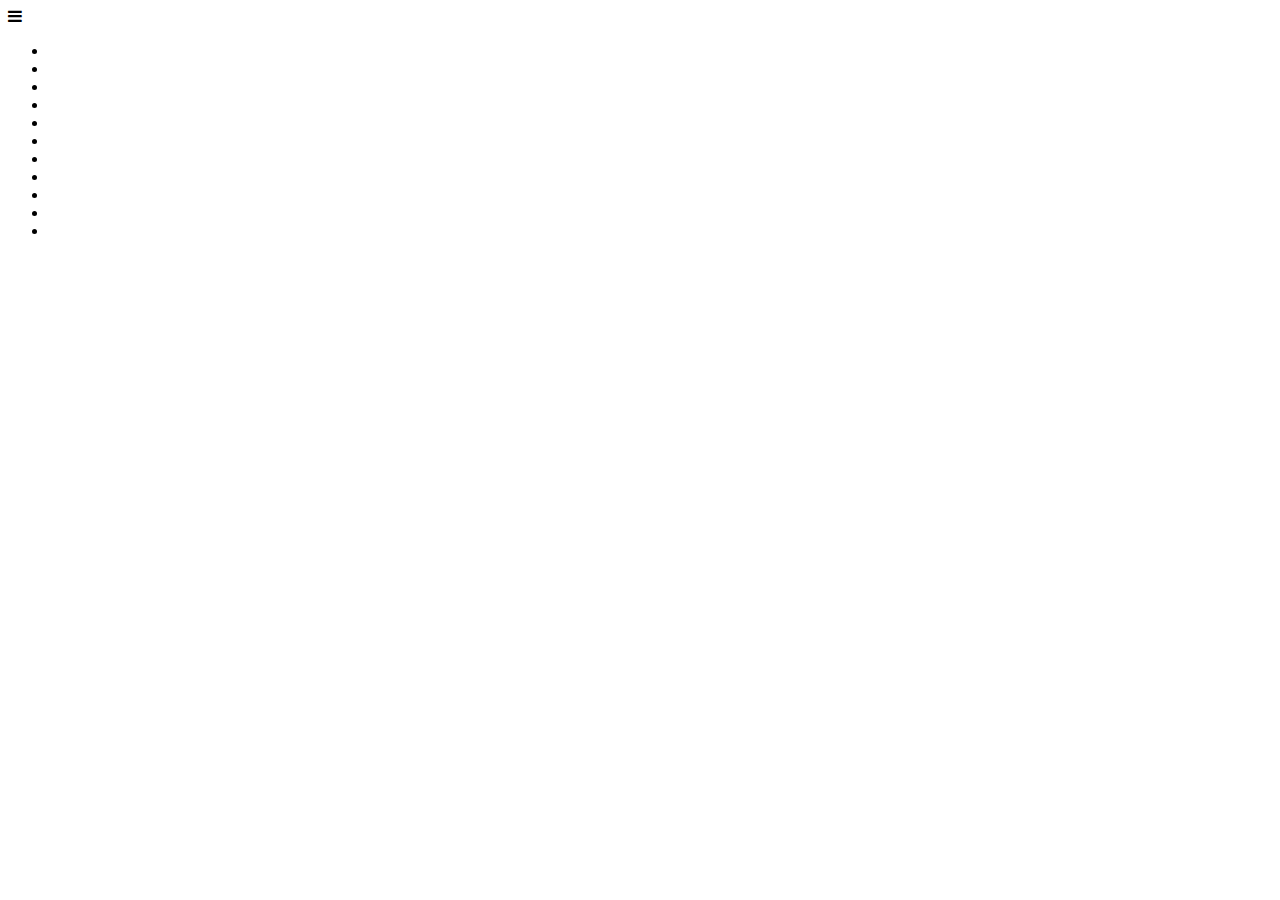
==== wellington-undiscovered.html @ 80363382 "initial commit" ====
<!DOCTYPE html>
<html>
	<head>
		<title>Wellington Undiscovered</title>
		<link rel="stylesheet" type="text/css" href="wellington-undiscovered.scss">
		<script src="wellington-undiscovered.js"></script>
		<link rel="stylesheet" href="https://maxcdn.bootstrapcdn.com/font-awesome/4.6.2/css/font-awesome.min.css">
	</head>
	
	<body>

		<div><i class="fa fa-bars" aria-hidden="true" onclick="collapse()"></i></div>
		
		<div class="container" id="#container">
			<ul>
				<li class="nav-item" href=""></li>
				<li class="nav-item" href=""></li>
				<li class="nav-item" href=""></li>
				<li class="nav-item" href=""></li>
				<li class="nav-item" href=""></li>
				<li class="nav-item" href=""></li>
				<li class="nav-item" href=""></li>
				<li class="nav-item" href=""></li>
				<li class="nav-item" href=""></li>
				<li class="nav-item" href=""></li>
				<li class="nav-item" href=""></li>
			</ul>
		</div>

	</body>
</html>
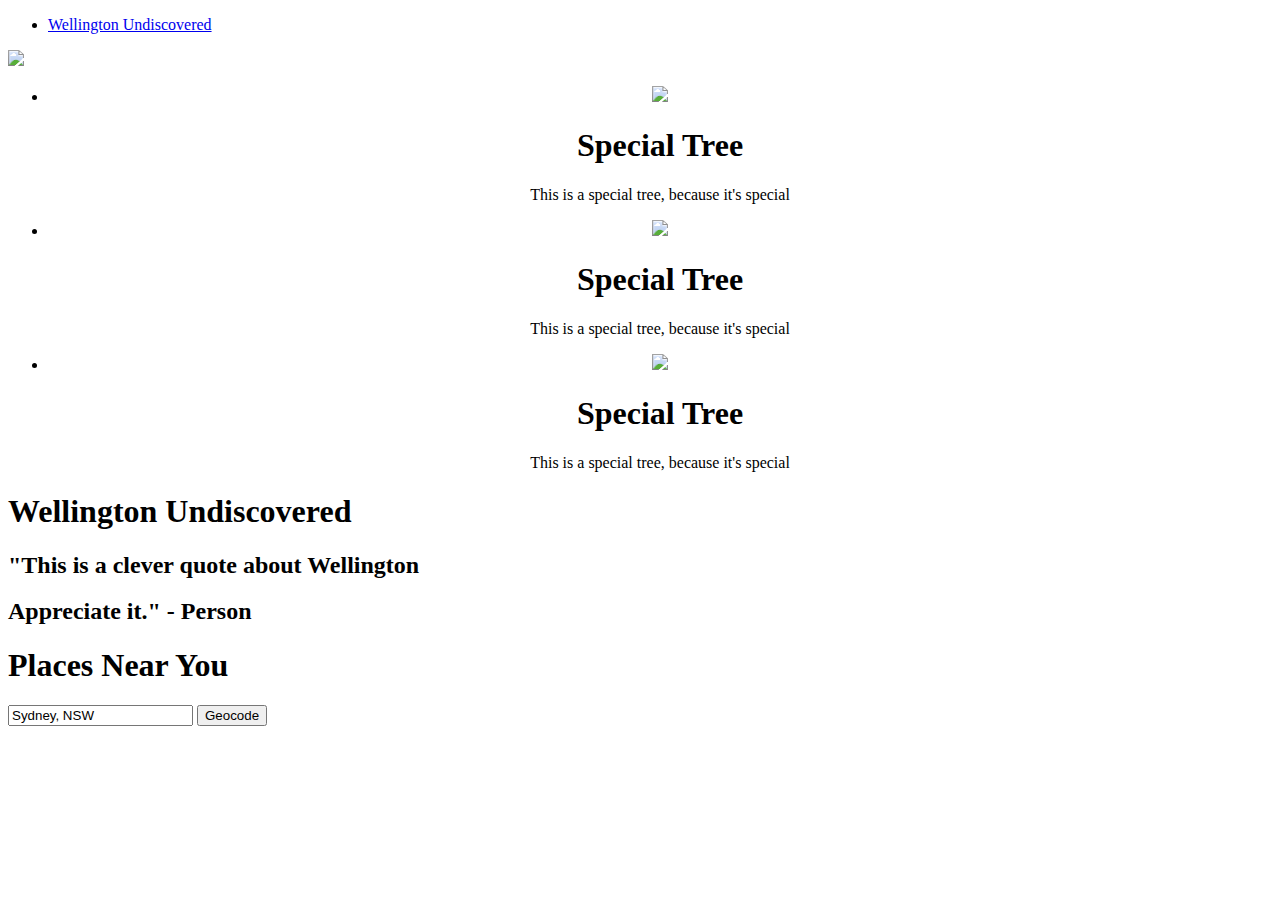
==== commit 20571d2f: "I HAVE NO IDEA WHATS GOING ON SOMEONE HELP ME PLEASE" ====
--- a/wellington-undiscovered.html
+++ b/wellington-undiscovered.html
@@ -4,29 +4,55 @@
 	<head>
 		<title>Wellington Undiscovered</title>
 		<link rel="stylesheet" type="text/css" href="wellington-undiscovered.scss">
-		<script src="wellington-undiscovered.js"></script>
 		<link rel="stylesheet" href="https://maxcdn.bootstrapcdn.com/font-awesome/4.6.2/css/font-awesome.min.css">
+		<!--<script src="http://maps.googleapis.com/maps/api/js"></script>-->
 	</head>
-	
+
 	<body>
+		<ul class="main-nav-top">
+			<li class="nav-item wellington"><a href="wellington-undiscovered-discover">Wellington Undiscovered</a></li>
+		</ul>
 
-		<div><i class="fa fa-bars" aria-hidden="true" onclick="collapse()"></i></div>
-		
-		<div class="container" id="#container">
-			<ul>
-				<li class="nav-item" href=""></li>
-				<li class="nav-item" href=""></li>
-				<li class="nav-item" href=""></li>
-				<li class="nav-item" href=""></li>
-				<li class="nav-item" href=""></li>
-				<li class="nav-item" href=""></li>
-				<li class="nav-item" href=""></li>
-				<li class="nav-item" href=""></li>
-				<li class="nav-item" href=""></li>
-				<li class="nav-item" href=""></li>
-				<li class="nav-item" href=""></li>
-			</ul>
+		<img class="cover-image" src="resources/images/wellington-night.jpg">
+
+		<ul class="special-item-list">
+			<li class="special-item">
+				<center><img src="resources/images/ash-tree.jpg" class="special-item-img"></center>
+				<center><h1 class="special-item-title">Special Tree</h1></center>
+				<center><p class="special-item-paragraph">This is a special tree, because it's special</p></center>
+			</li>
+
+			<li class="special-item">
+				<center><img src="resources/images/ash-tree.jpg" class="special-item-img"></center>
+				<center><h1 class="special-item-title">Special Tree</h1></center>
+				<center><p class="special-item-paragraph">This is a special tree, because it's special</p></center>
+			</li>
+
+			<li class="special-item">
+				<center><img src="resources/images/ash-tree.jpg" class="special-item-img"></center>
+				<center><h1 class="special-item-title">Special Tree</h1></center>
+				<center><p class="special-item-paragraph">This is a special tree, because it's special</p></center>
+			</li>
+		</ul>
+
+		<div class="welcome">
+			<h1>Wellington Undiscovered</h1>
+			<h2>"This is a clever quote about Wellington</h2>
+			<h2> Appreciate it." - Person</h2>
+			
 		</div>
 
+		<h1>Places Near You</h1>
+
+		<div id="floating-panel">
+     		 <input id="address" type="textbox" value="Sydney, NSW">
+     		 <input id="submit" type="button" value="Geocode">
+    	</div>
+    	
+    	<div id="map"></div>
+
+    	<script async defer
+    		src="https://maps.googleapis.com/maps/api/js?key=YOUR_API_KEY&callback=initMap">
+    	</script>
 	</body>
 </html>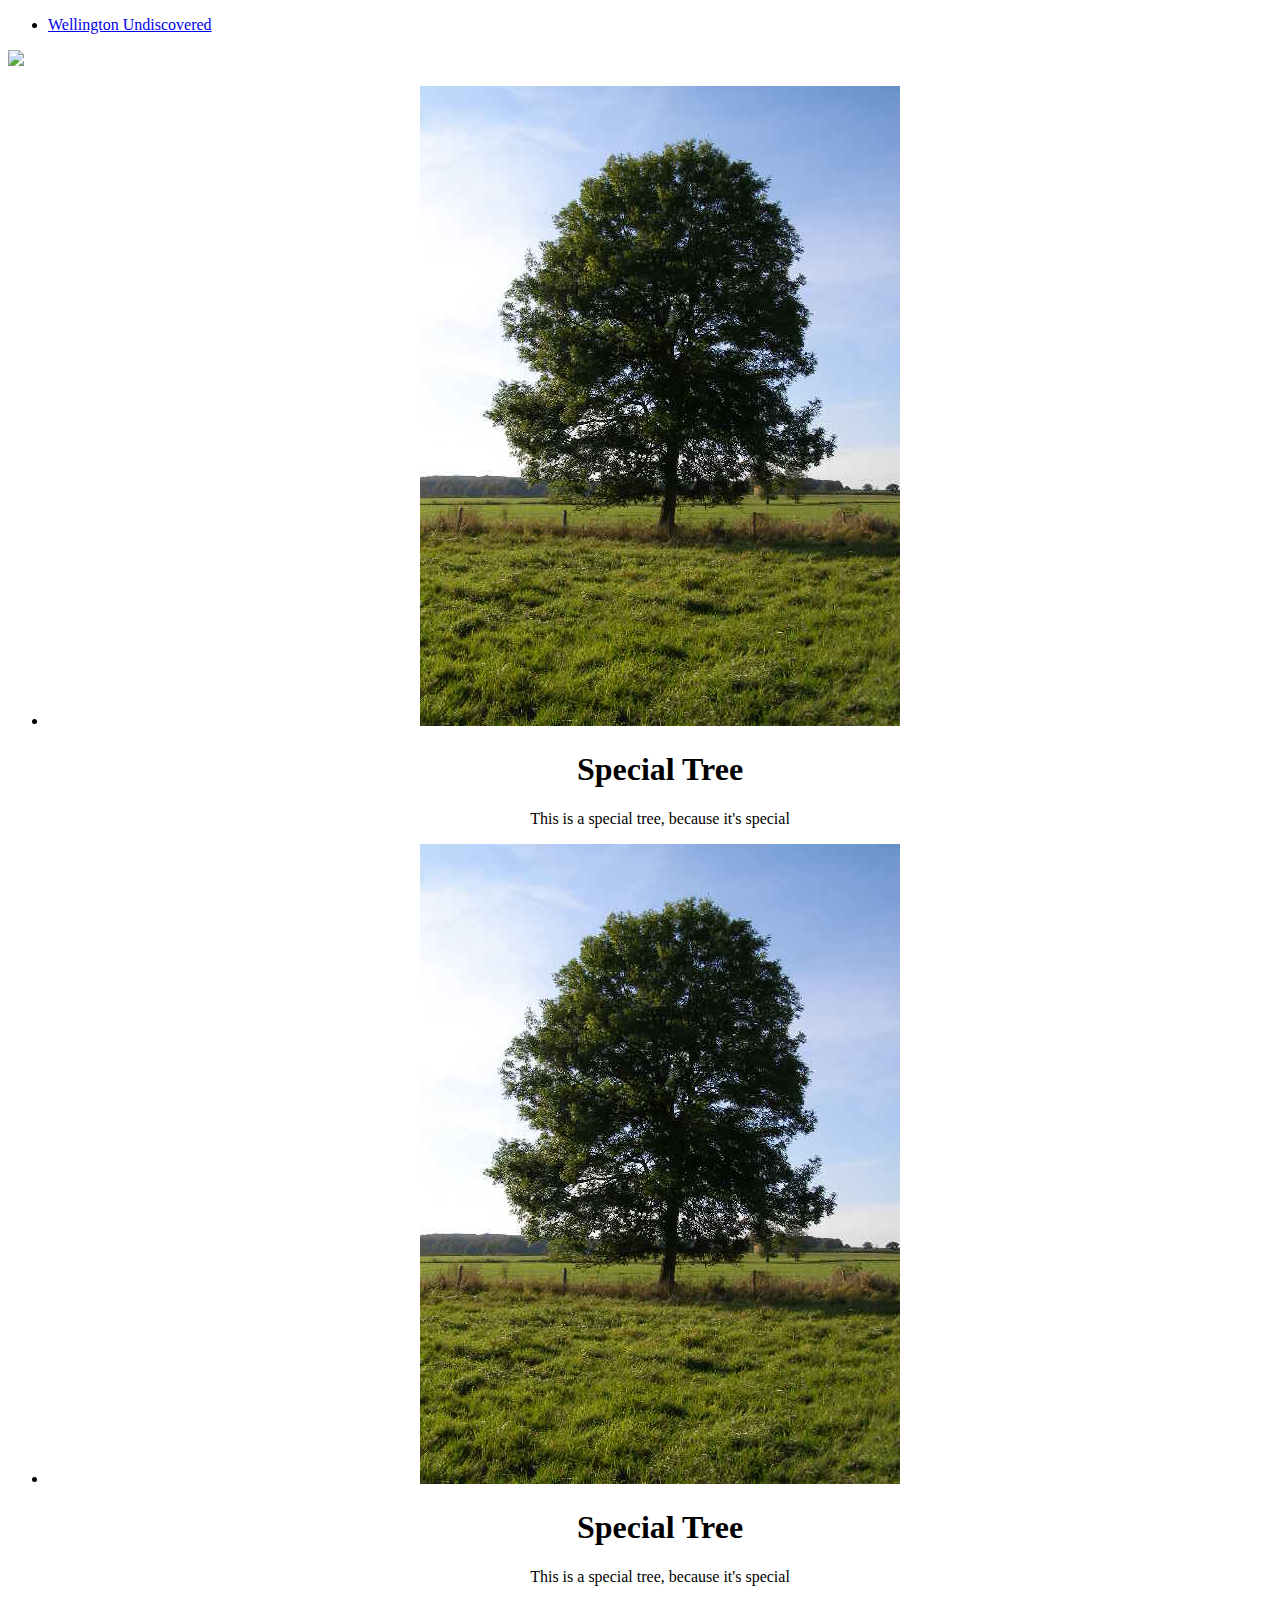
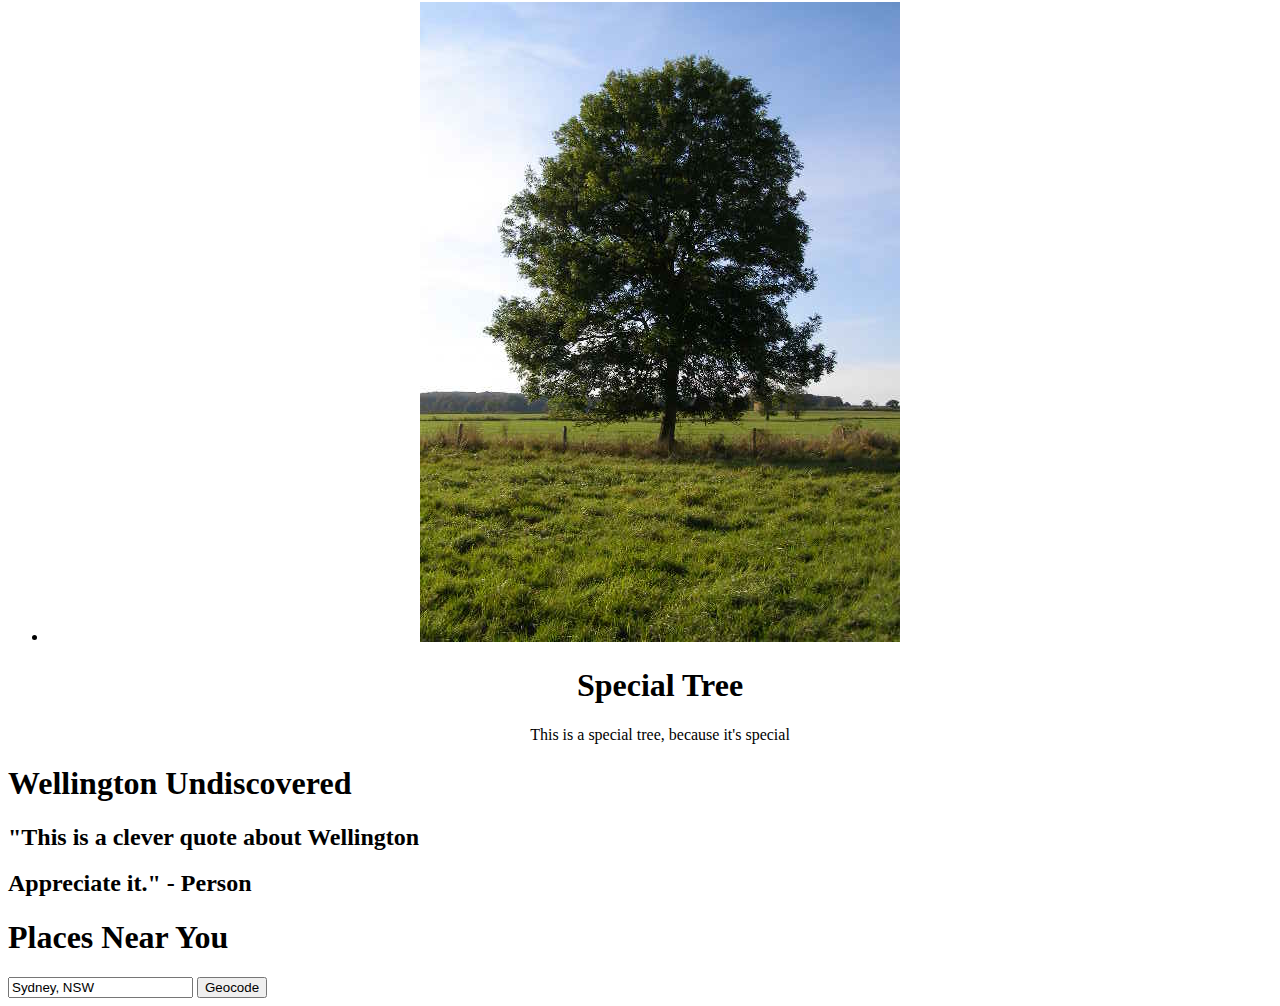
==== commit fb168092: "Google map is pointing to wellington now" ====
--- a/wellington-undiscovered.html
+++ b/wellington-undiscovered.html
@@ -5,7 +5,8 @@
 		<title>Wellington Undiscovered</title>
 		<link rel="stylesheet" type="text/css" href="wellington-undiscovered.scss">
 		<link rel="stylesheet" href="https://maxcdn.bootstrapcdn.com/font-awesome/4.6.2/css/font-awesome.min.css">
-		<!--<script src="http://maps.googleapis.com/maps/api/js"></script>-->
+		<script src="http://maps.googleapis.com/maps/api/js"></script>
+		<script src="wellington-undiscovered.js"></script>
 	</head>
 
 	<body>
@@ -17,19 +18,19 @@
 
 		<ul class="special-item-list">
 			<li class="special-item">
-				<center><img src="resources/images/ash-tree.jpg" class="special-item-img"></center>
+				<center><img src="resources/site-images/litterally_its_just_a_tree.jpg" class="special-item-img"></center>
 				<center><h1 class="special-item-title">Special Tree</h1></center>
 				<center><p class="special-item-paragraph">This is a special tree, because it's special</p></center>
 			</li>
 
 			<li class="special-item">
-				<center><img src="resources/images/ash-tree.jpg" class="special-item-img"></center>
+				<center><img src="resources/site-images/litterally_its_just_a_tree.jpg" class="special-item-img"></center>
 				<center><h1 class="special-item-title">Special Tree</h1></center>
 				<center><p class="special-item-paragraph">This is a special tree, because it's special</p></center>
 			</li>
 
 			<li class="special-item">
-				<center><img src="resources/images/ash-tree.jpg" class="special-item-img"></center>
+				<center><img src="resources/site-images/litterally_its_just_a_tree.jpg" class="special-item-img"></center>
 				<center><h1 class="special-item-title">Special Tree</h1></center>
 				<center><p class="special-item-paragraph">This is a special tree, because it's special</p></center>
 			</li>
@@ -49,10 +50,6 @@
      		 <input id="submit" type="button" value="Geocode">
     	</div>
     	
-    	<div id="map"></div>
+    	<div id="googleMap"></div>
 
-    	<script async defer
-    		src="https://maps.googleapis.com/maps/api/js?key=YOUR_API_KEY&callback=initMap">
-    	</script>
-	</body>
 </html>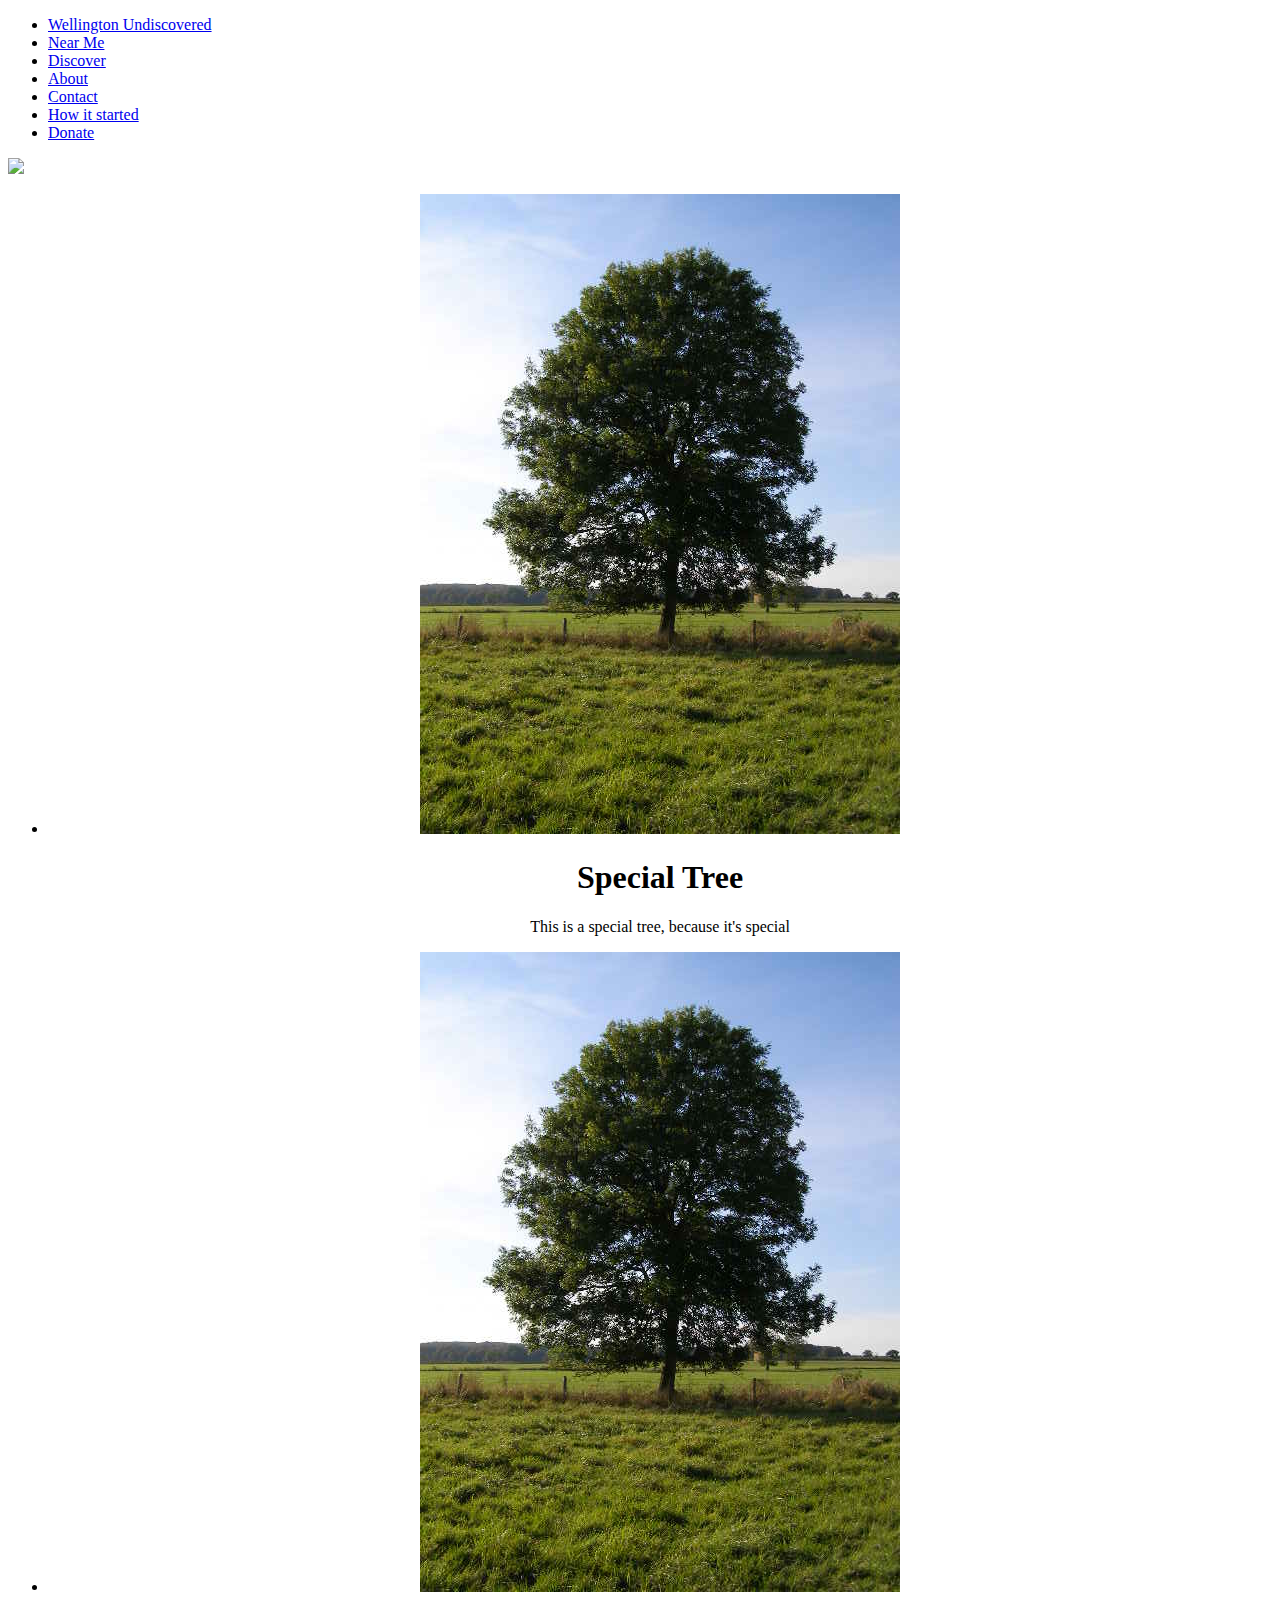
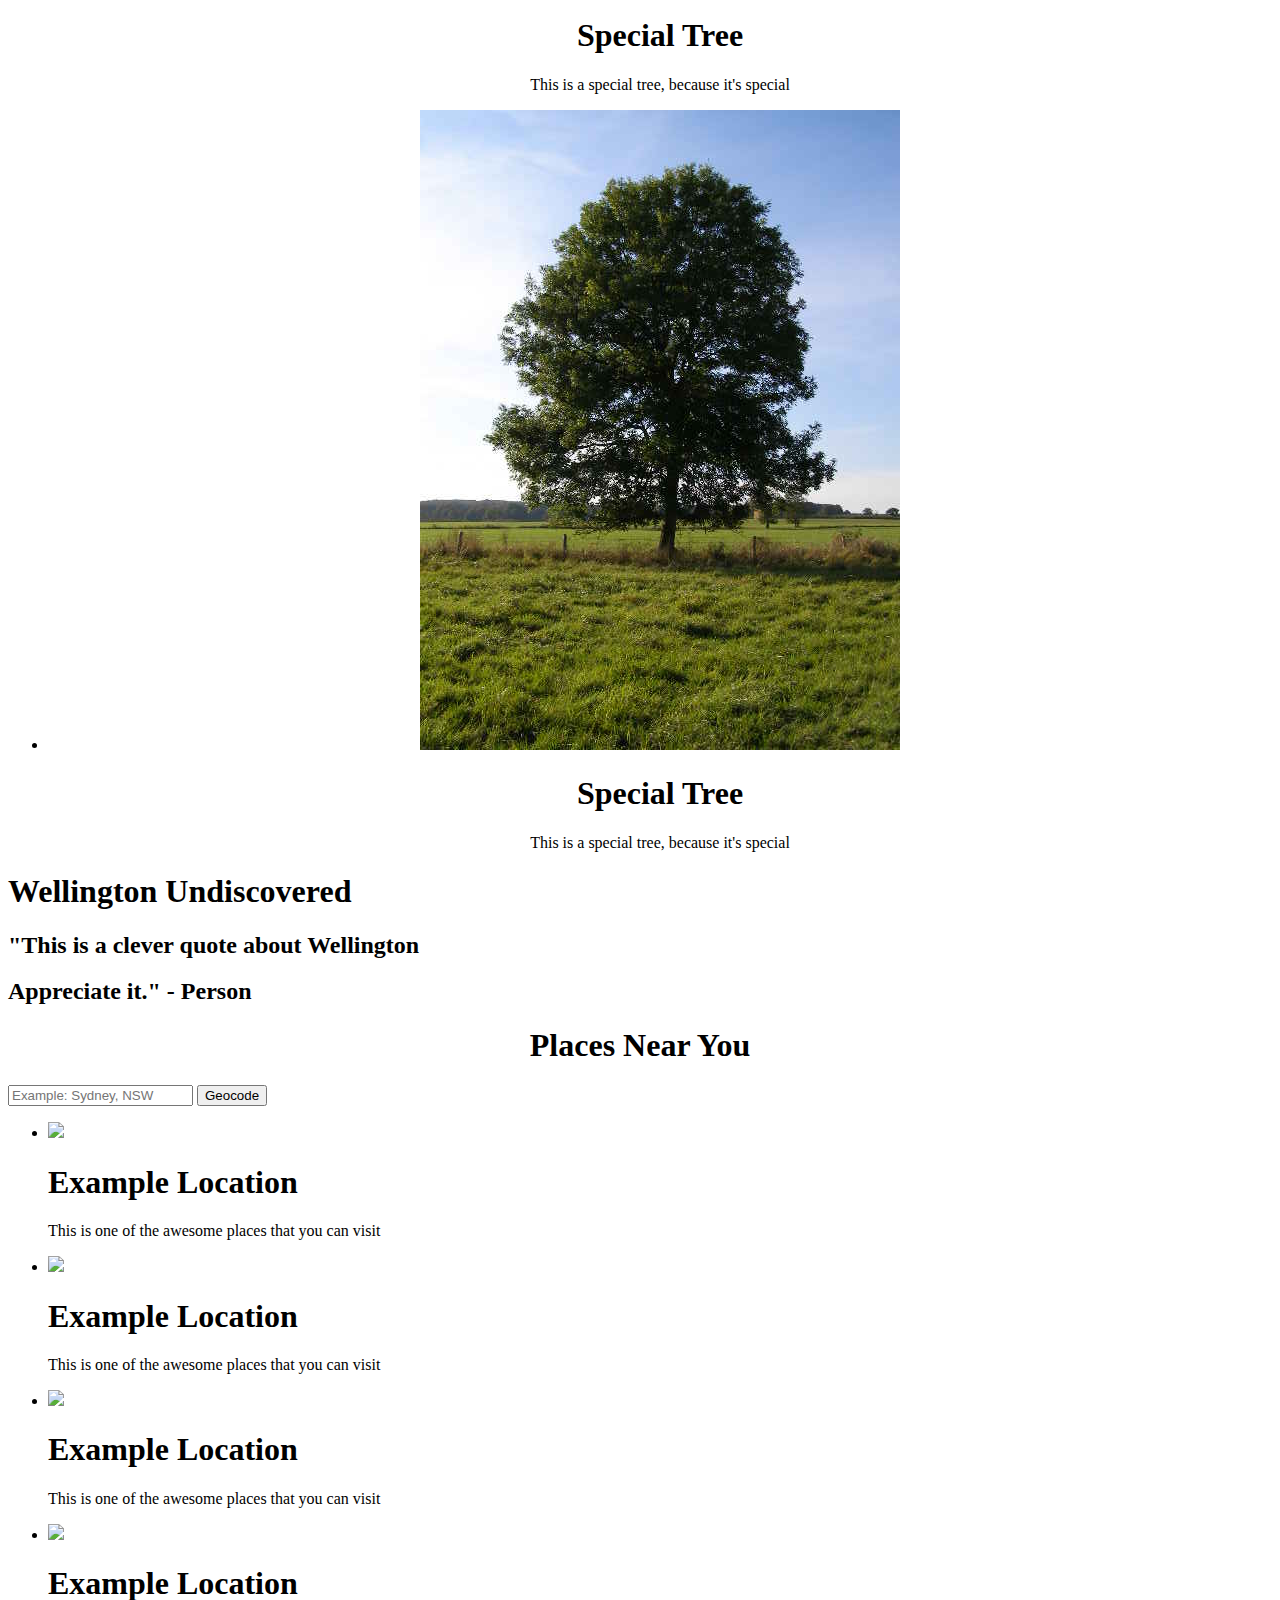
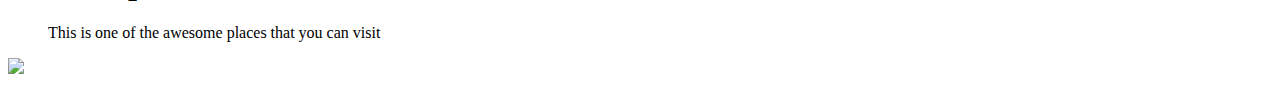
==== commit e7addfea: "added so much stuff i litterally cannot describe it in this message." ====
--- a/wellington-undiscovered.html
+++ b/wellington-undiscovered.html
@@ -5,16 +5,22 @@
 		<title>Wellington Undiscovered</title>
 		<link rel="stylesheet" type="text/css" href="wellington-undiscovered.scss">
 		<link rel="stylesheet" href="https://maxcdn.bootstrapcdn.com/font-awesome/4.6.2/css/font-awesome.min.css">
-		<script src="http://maps.googleapis.com/maps/api/js"></script>
+		<!--<script src="http://maps.googleapis.com/maps/api/js"></script>-->
 		<script src="wellington-undiscovered.js"></script>
 	</head>
 
-	<body>
+	<body onload="onLoad()">
 		<ul class="main-nav-top">
 			<li class="nav-item wellington"><a href="wellington-undiscovered-discover">Wellington Undiscovered</a></li>
+			<li class="nav-item wellington"><a href="wellington-undiscovered-discover">Near Me</a></li>
+			<li class="nav-item wellington"><a href="wellington-undiscovered-discover">Discover</a></li>
+			<li class="nav-item wellington"><a href="wellington-undiscovered-discover">About</a></li>
+			<li class="nav-item wellington"><a href="wellington-undiscovered-discover">Contact</a></li>
+			<li class="nav-item wellington"><a href="wellington-undiscovered-discover">How it started</a></li>
+			<li class="nav-item wellington donate"><a href="wellington-undiscovered-discover">Donate</a></li>
 		</ul>
 
-		<img class="cover-image" src="resources/images/wellington-night.jpg">
+		<img id="cover-image" src="resources/site-images/wellington-background.jpg">
 
 		<ul class="special-item-list">
 			<li class="special-item">
@@ -43,13 +49,49 @@
 			
 		</div>
 
-		<h1>Places Near You</h1>
+		<h1 class="center spacing border-color"><center>Places Near You</center></h1>
 
-		<div id="floating-panel">
-     		 <input id="address" type="textbox" value="Sydney, NSW">
-     		 <input id="submit" type="button" value="Geocode">
+		<div id="floating-panel" class="center spacing">
+     		 <input id="address" type="textbox" placeholder="Example: Sydney, NSW">
+     		 <input id="submit" type="button" value="Geocode" onclick="codeAddress()">
     	</div>
     	
-    	<div id="googleMap"></div>
+    	<div id="googleMap" class="center spacing border-color"></div>
+
+    	<div class="discover-container">
+    		<ul class="discover-list">
+    			<li class="discover-item"><div class="discover-card">
+    				<img src="http://placehold.it/350x400">
+    				<h1>Example Location</h1>
+    				<p>This is one of the awesome places that you can visit</p>
+    			</div></li>
+
+    			<li class="discover-item"><div class="discover-card">
+    				<img src="http://placehold.it/350x400">
+    				<h1>Example Location</h1>
+    				<p>This is one of the awesome places that you can visit</p>
+    			</div></li>
+
+    			<li class="discover-item"><div class="discover-card">
+    				<img src="http://placehold.it/350x400">
+    				<h1>Example Location</h1>
+    				<p>This is one of the awesome places that you can visit</p>
+    			</div></li>
+
+    			<li class="discover-item"><div class="discover-card">
+    				<img src="http://placehold.it/350x400">
+    				<h1>Example Location</h1>
+    				<p>This is one of the awesome places that you can visit</p>
+    			</div></li>
+    		</ul>
+    	</div>
+
+    	<div class="person-in-need">
+    		<img src="resources/site-images/happy-man.jpg">
+    	</div>
+
+    	<div class="footer">
+    		
+    	</div>
 
 </html>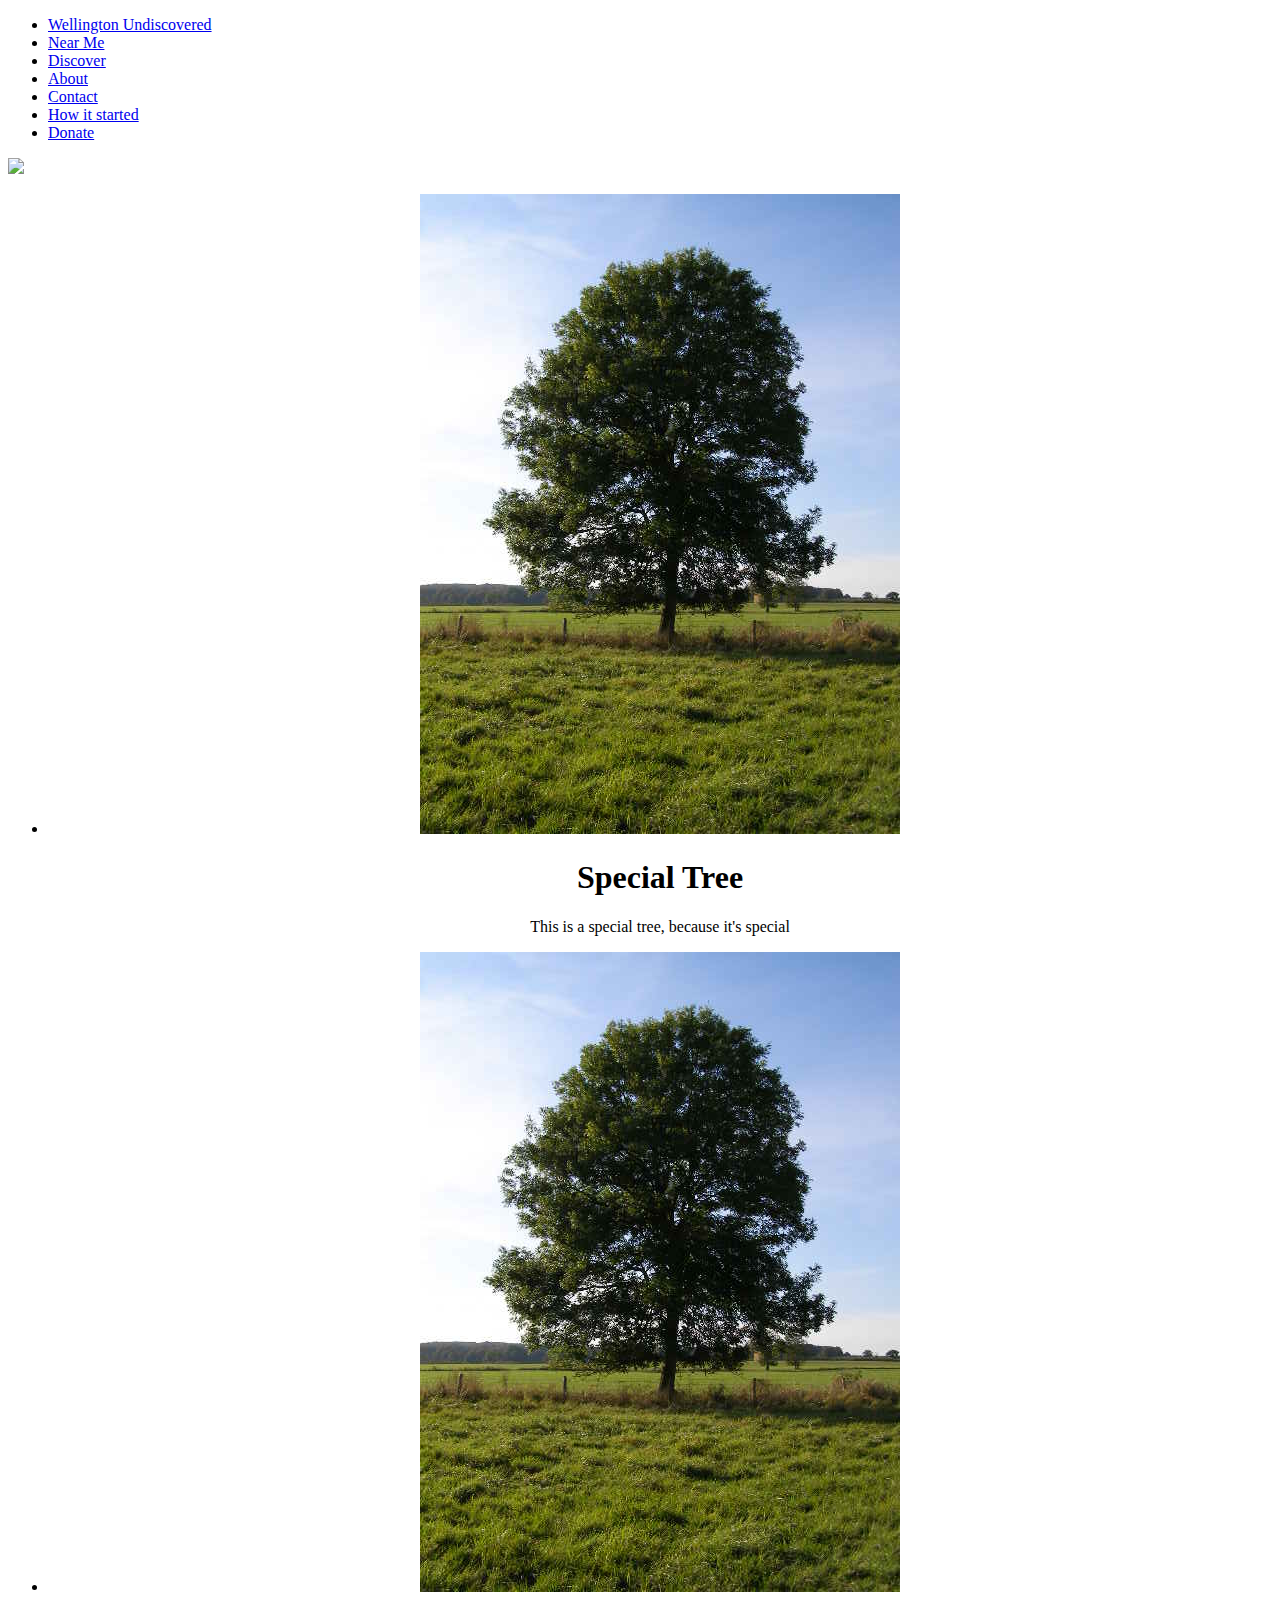
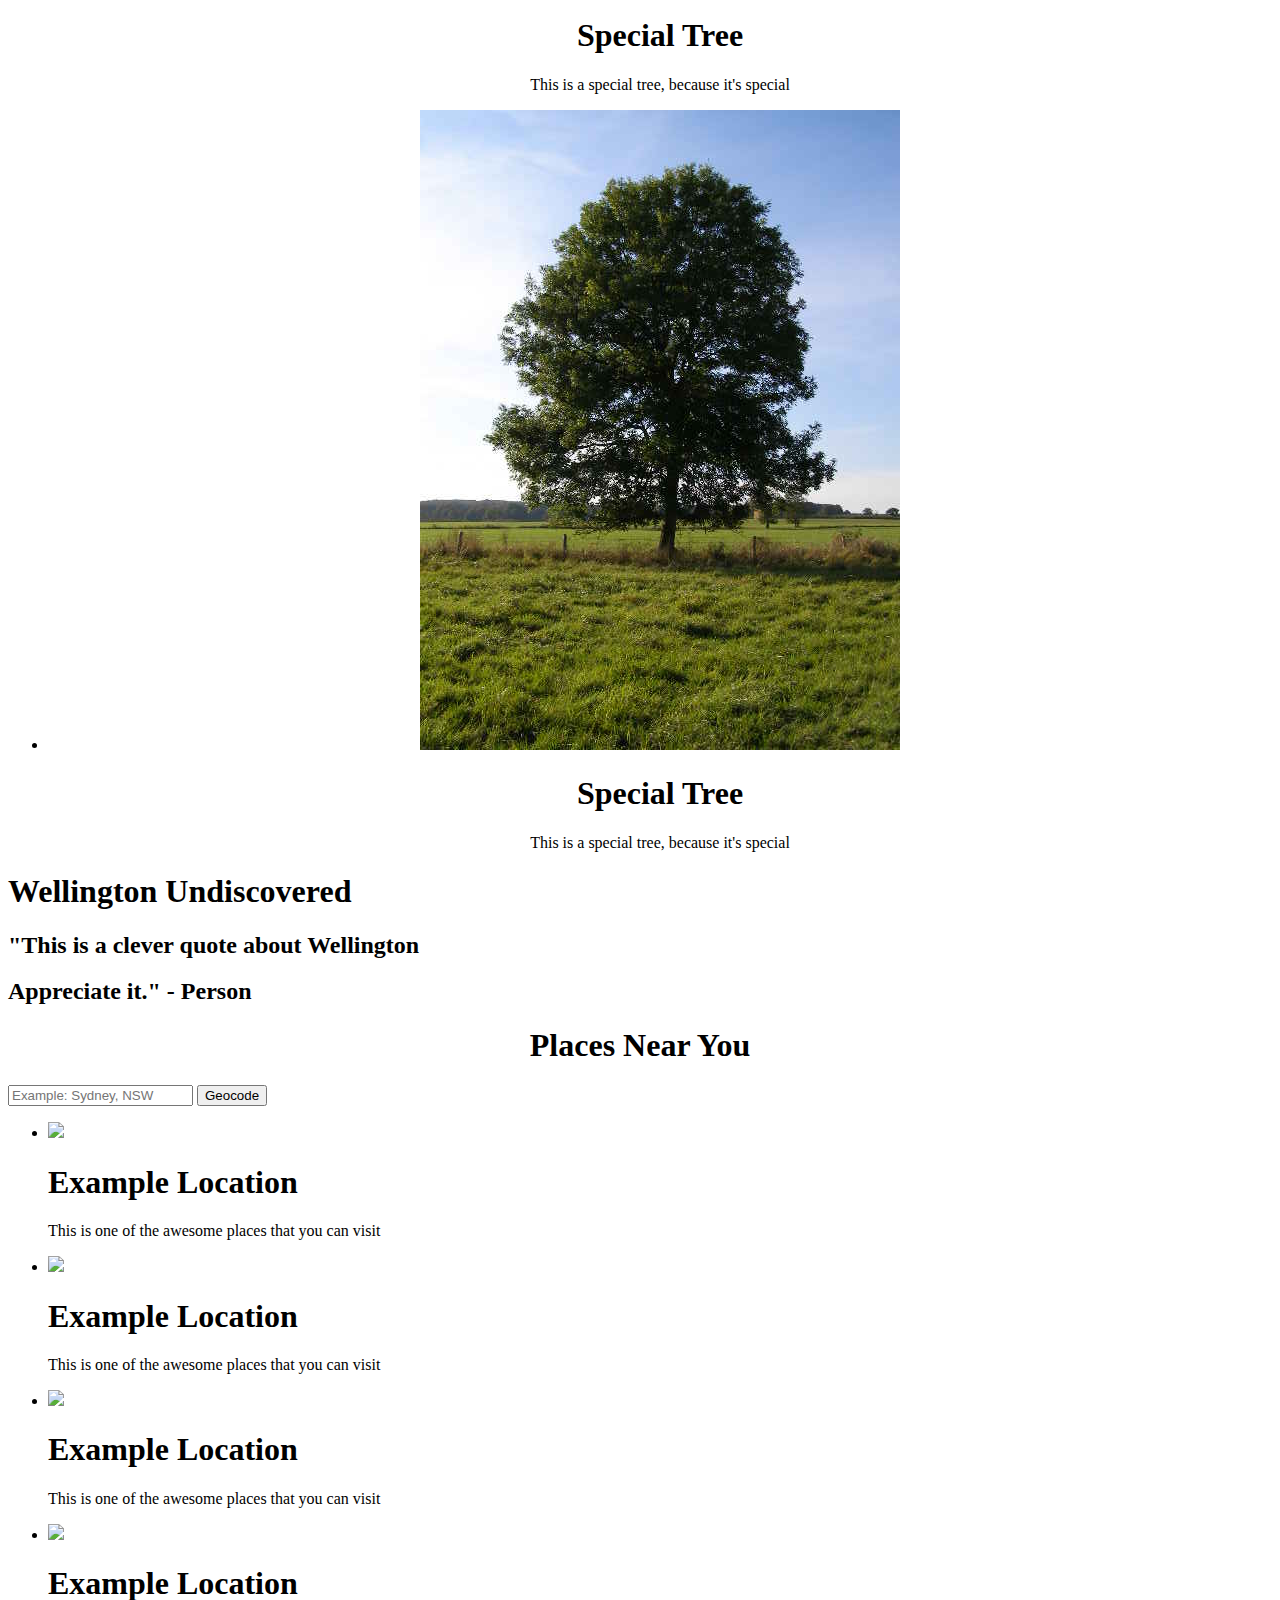
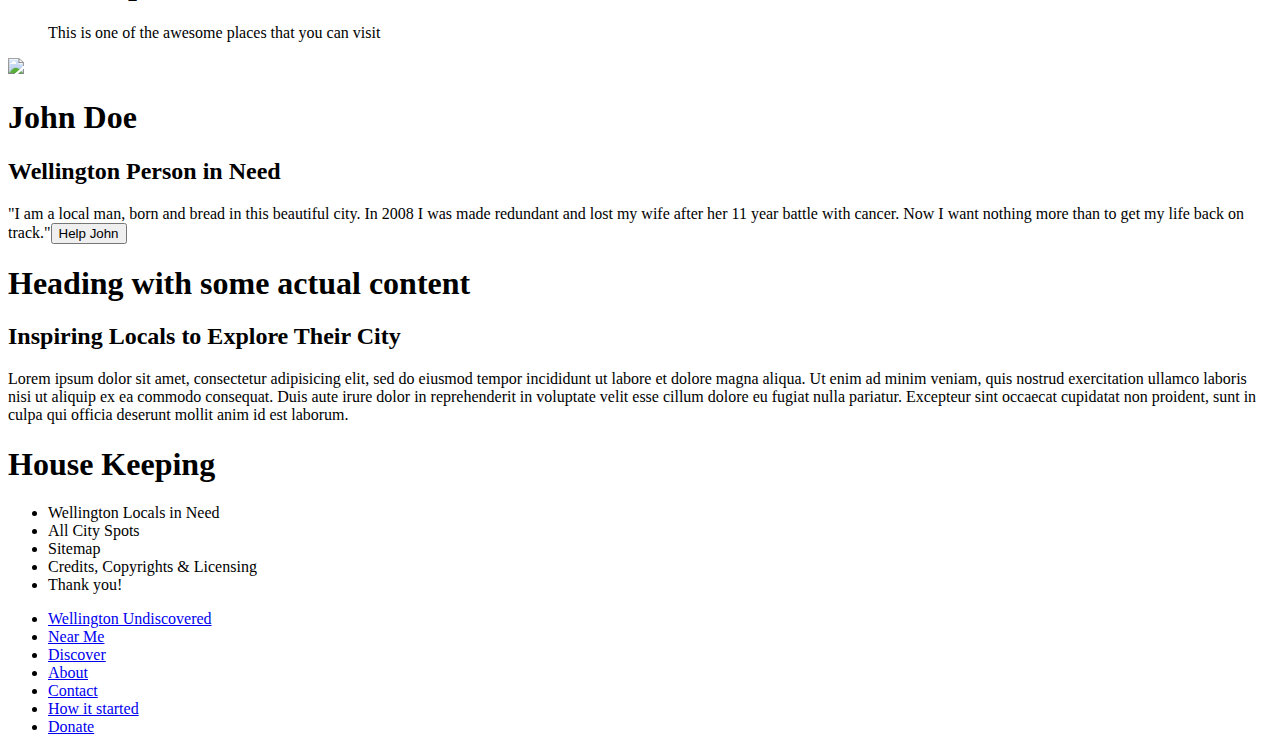
==== commit debc8b41: "the hompage is almost done and only needs styling from now" ====
--- a/wellington-undiscovered.html
+++ b/wellington-undiscovered.html
@@ -88,10 +88,44 @@
 
     	<div class="person-in-need">
     		<img src="resources/site-images/happy-man.jpg">
+    		<h1>John Doe</h1>
+    		<h2>Wellington Person in Need</h2>
+    		<p>"I am a local man, born and bread in this beautiful city. In 2008 I was made redundant and lost my wife after her 11 year battle with cancer.
+    			Now I want nothing more than to get my life back on track."<button class="help-someone">Help John</button></p>
     	</div>
 
     	<div class="footer">
-    		
+    		<div class="left">
+    			<h1>Heading with some actual content</h1>
+    			<h2>Inspiring Locals to Explore Their City</h2>
+    			<p>Lorem ipsum dolor sit amet, consectetur adipisicing elit, sed do eiusmod
+    			tempor incididunt ut labore et dolore magna aliqua. Ut enim ad minim veniam,
+    			quis nostrud exercitation ullamco laboris nisi ut aliquip ex ea commodo
+    			consequat. Duis aute irure dolor in reprehenderit in voluptate velit esse
+    			cillum dolore eu fugiat nulla pariatur. Excepteur sint occaecat cupidatat non
+    			proident, sunt in culpa qui officia deserunt mollit anim id est laborum.</p>
+    		</div>
+
+    		<div class="right">
+    			<h1 class="list-title">House Keeping</h1>
+    			<ul class="sub-list">
+    				<li>Wellington Locals in Need</li>
+    				<li>All City Spots</li>
+    				<li>Sitemap</li>
+    				<li>Credits, Copyrights & Licensing</li>
+    				<li>Thank you!</li>
+    			</ul>
+    		</div>
+    		<div class="bottom-nav">
+    		<ul class="main-nav-top">
+				<li class="nav-item wellington"><a href="wellington-undiscovered-discover">Wellington Undiscovered</a></li>
+				<li class="nav-item wellington"><a href="wellington-undiscovered-discover">Near Me</a></li>
+				<li class="nav-item wellington"><a href="wellington-undiscovered-discover">Discover</a></li>
+				<li class="nav-item wellington"><a href="wellington-undiscovered-discover">About</a></li>
+				<li class="nav-item wellington"><a href="wellington-undiscovered-discover">Contact</a></li>
+				<li class="nav-item wellington"><a href="wellington-undiscovered-discover">How it started</a></li>
+				<li class="nav-item wellington donate"><a href="wellington-undiscovered-discover">Donate</a></li>
+			</ul>
+    		</div>
     	</div>
-
 </html>